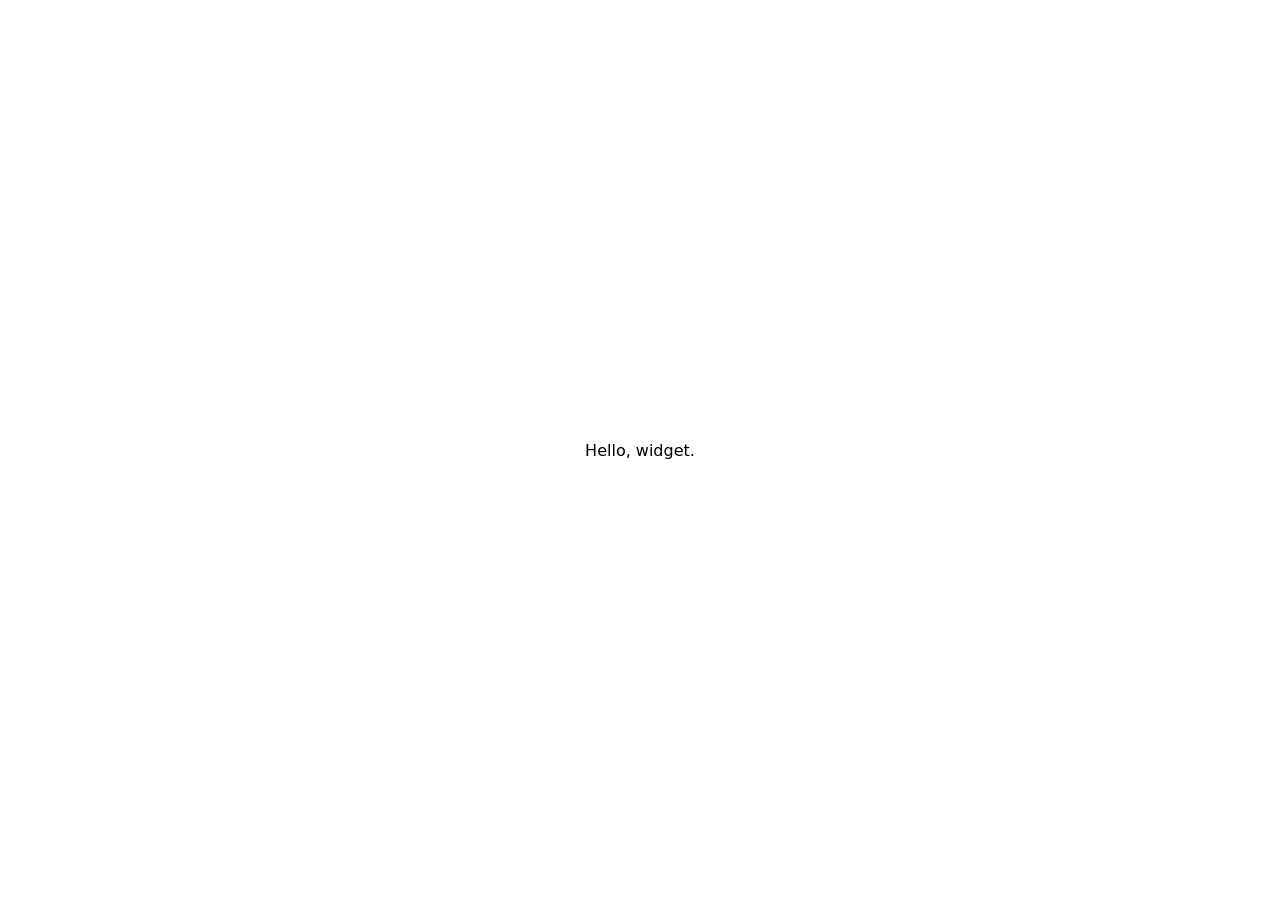
==== index.html @ dd2227f4 "Add starter files, examples and ai.md" ====
<!DOCTYPE html>
<html lang="en">
<head>
  <meta charset="UTF-8">
  <meta name="viewport" content="width=device-width, initial-scale=1.0">
  <title>My Widget</title>
  <link rel="stylesheet" href="style.css">
</head>
<body>
  <div class="widget">
    <p>Hello, widget.</p>
  </div>
  <script src="script.js"></script>
</body>
</html>
---- style.css ----
body {
  margin: 0;
  min-height: 100vh;
  display: grid;
  place-items: center;
  font-family: system-ui, sans-serif;
}
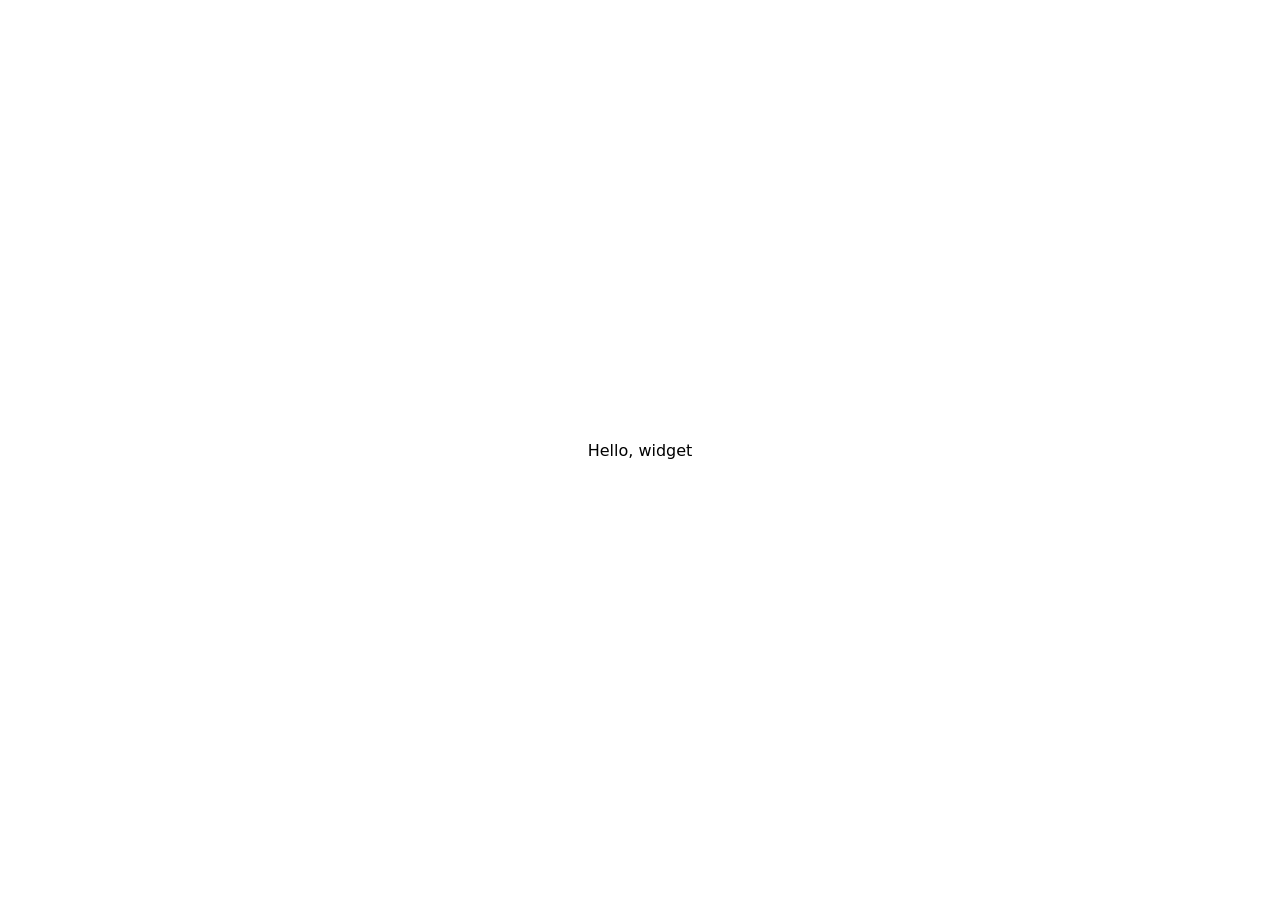
==== commit d35e50a2: "first change" ====
--- a/index.html
+++ b/index.html
@@ -8,7 +8,7 @@
 </head>
 <body>
   <div class="widget">
-    <p>Hello, widget.</p>
+    <p>Hello, widget</p>
   </div>
   <script src="script.js"></script>
 </body>
